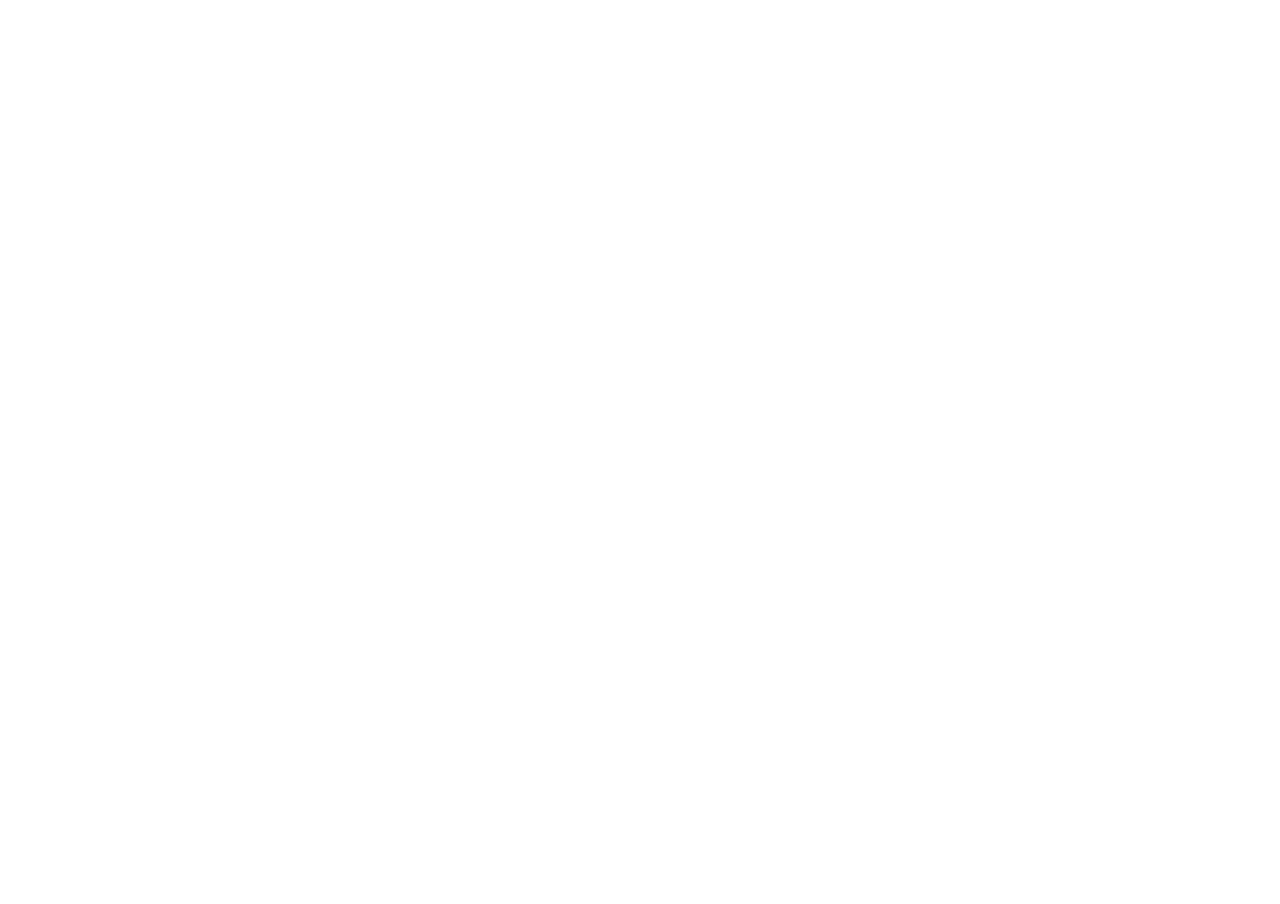
==== video.html @ 485c3931 "Update" ====
<!DOCTYPE html>
<html lang="en">
<head>
  <meta charset="UTF-8">
  <meta name="viewport" content="width=device-width, initial-scale=1.0">
  <link rel="stylesheet" href="./videos.css">
  <title>Happy Birthday</title>
</head>
<body>
  <div class="video-container">
    <video src="pictures\video.mp4" autoplay loop></video>
    <div class="text-overlay">
    </div>
  </div>
</body>
</html>
---- videos.css ----
body {
  margin: 0;
  padding: 0;
}

.video-container {
  position: relative;
  width: 100%;
  height: 100vh;
}

.video-container video {
  width: 100%;
  height: 100%;
  object-fit: cover;
}

.text-overlay {
  position: absolute;
  top: 50%;
  left: 50%;
  transform: translate(-50%, -50%);
  text-align: center;
  color: white;
}

.text-overlay h1 {
  font-size: 3rem;
  font-weight: bold;
  margin: 0;
  padding: 0;
}

.text-overlay p {
  font-size: 1.5rem;
  margin: 0;
  padding: 0;
}
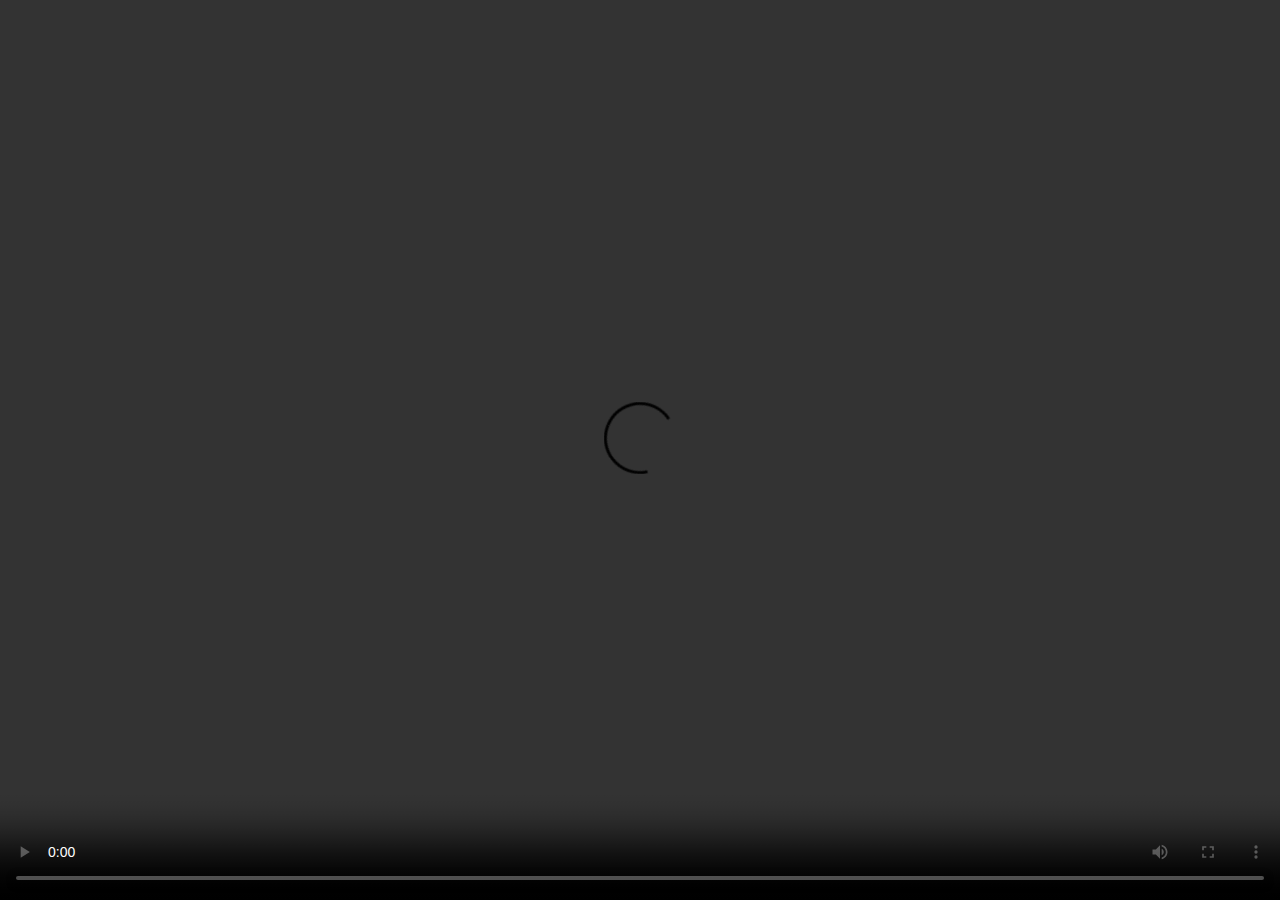
==== commit 51300999: "Update" ====
--- a/video.html
+++ b/video.html
@@ -1,16 +1,56 @@
 <!DOCTYPE html>
-<html lang="en">
+<html>
 <head>
-  <meta charset="UTF-8">
-  <meta name="viewport" content="width=device-width, initial-scale=1.0">
-  <link rel="stylesheet" href="./videos.css">
-  <title>Happy Birthday</title>
+  <title>Video Player</title>
+  <style>
+    body {
+      margin: 0;
+      overflow: hidden;
+    }
+
+    #video-container {
+      position: absolute;
+      top: 0;
+      right: 0;
+      bottom: 0;
+      left: 0;
+    }
+
+    video {
+      width: 100%;
+      height: 100%;
+      object-fit: cover;
+    }
+  </style>
 </head>
 <body>
-  <div class="video-container">
-    <video src="pictures\video.mp4" autoplay loop></video>
-    <div class="text-overlay">
-    </div>
+  <div id="video-container">
+    <video id="my-video" autoplay controls>
+      <source src="pictures\video.mp4" type="video/mp4">
+      Your browser does not support the video tag.
+    </video>
   </div>
+
+  <script>
+    const videoElement = document.getElementById('my-video');
+
+    // Auto-play the video
+    videoElement.addEventListener('canplay', () => {
+      videoElement.play();
+    });
+
+    // Go full screen when the video is clicked
+    videoElement.addEventListener('click', () => {
+      if (videoElement.requestFullscreen) {
+        videoElement.requestFullscreen();
+      } else if (videoElement.mozRequestFullScreen) {
+        videoElement.mozRequestFullScreen();
+      } else if (videoElement.webkitRequestFullscreen) {
+        videoElement.webkitRequestFullscreen();
+      } else if (videoElement.msRequestFullscreen) {
+        videoElement.msRequestFullscreen();
+      }
+    });
+  </script>
 </body>
 </html>
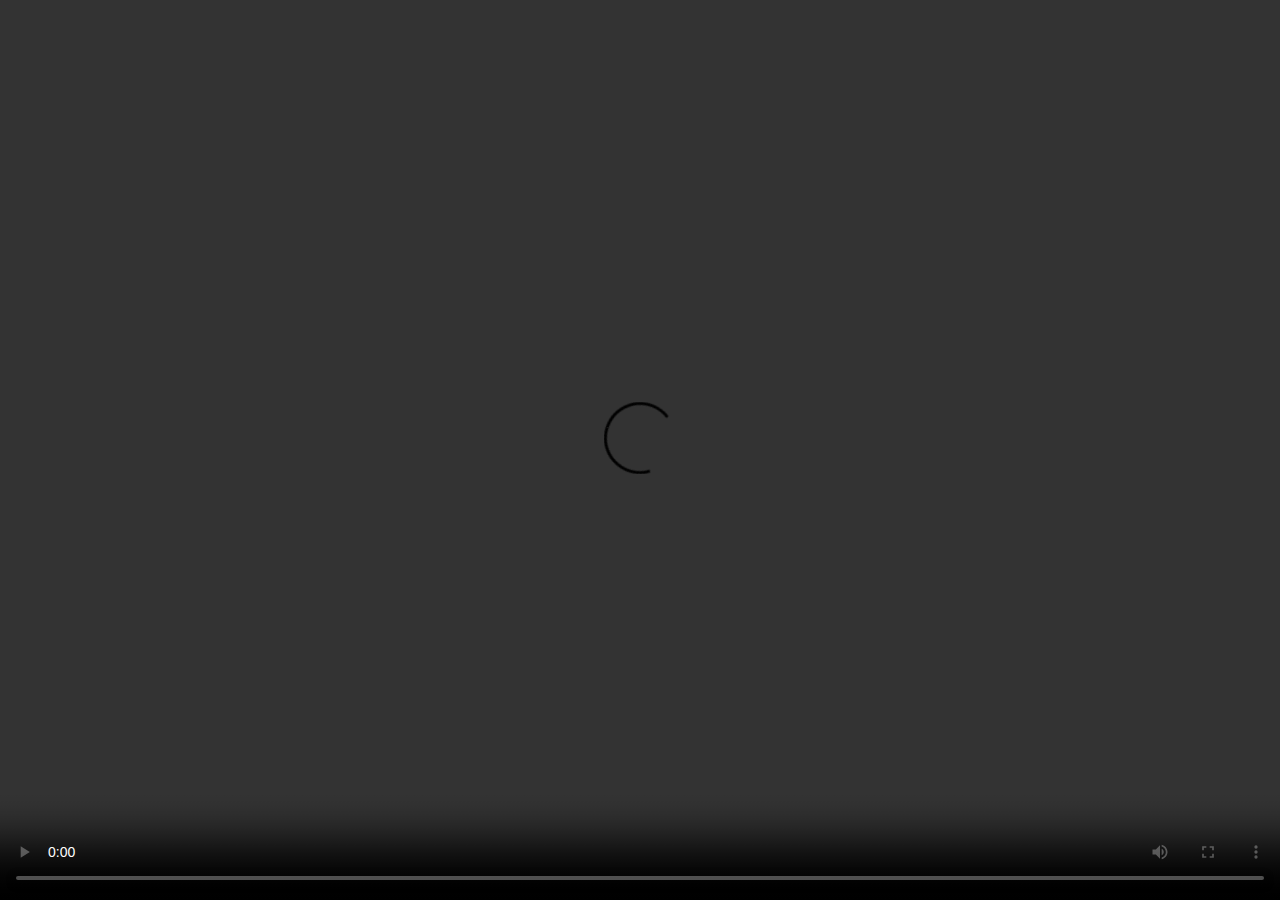
==== commit ea7be852: "Update" ====
--- a/video.html
+++ b/video.html
@@ -1,7 +1,7 @@
 <!DOCTYPE html>
 <html>
 <head>
-  <title>Video Player</title>
+  <title>Happy Birthday</title>
   <style>
     body {
       margin: 0;
